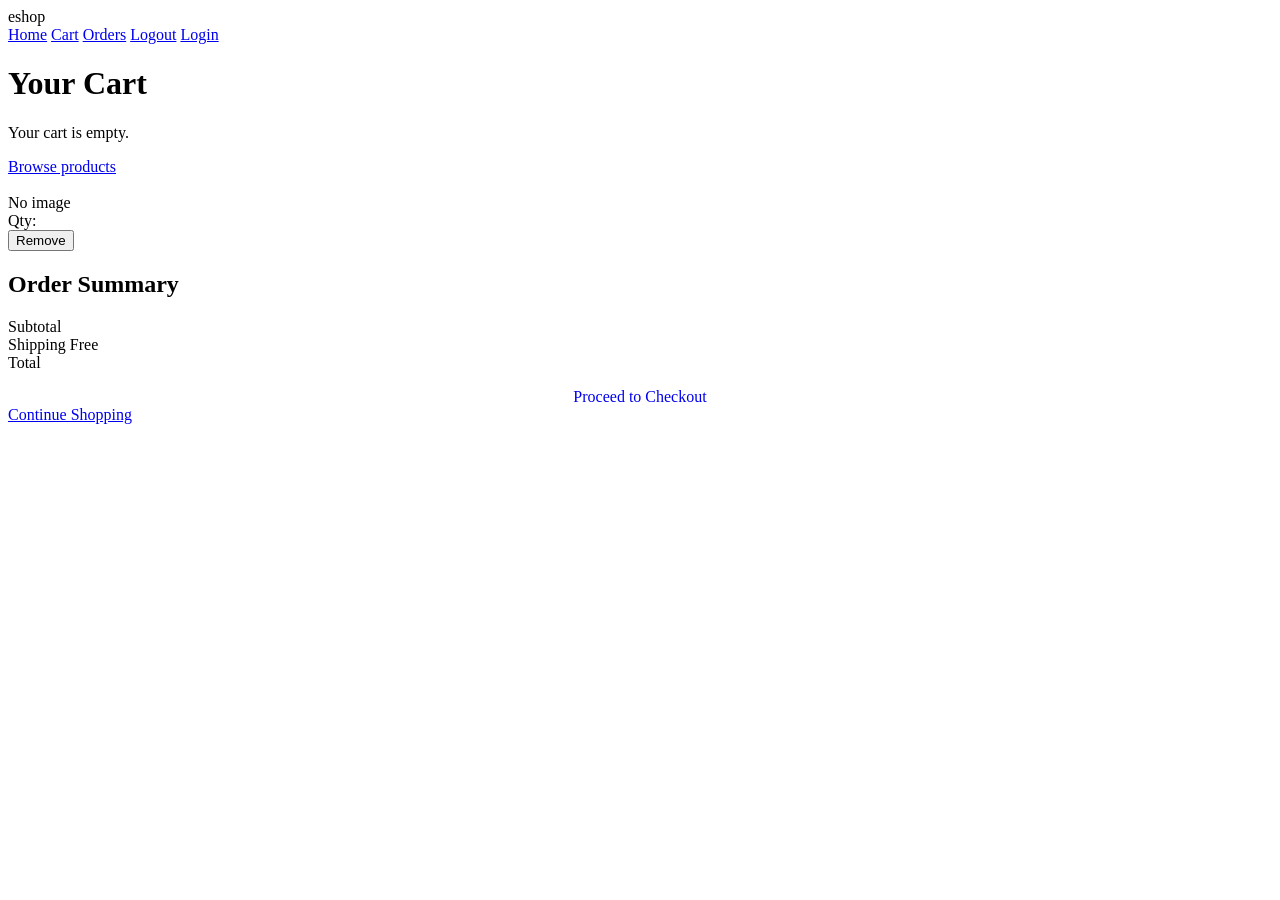
==== shop/src/main/resources/templates/cart.html @ b00f3cd9 "added cart page, images and fixed image permissions" ====
<!DOCTYPE html>
<html xmlns:th="http://www.thymeleaf.org">
<head>
    <meta charset="UTF-8">
    <title>Eshop - Cart</title>
    <link rel="stylesheet" th:href="@{/css/style.css}"/>
</head>
<body>

<nav>
    <div class="nav-logo">e<span>shop</span></div>
    <div class="nav-links">
        <a href="/">Home</a>
        <a href="/cart">Cart</a>
        <a href="/orders">Orders</a>
        <a th:if="${#authorization.expression('isAuthenticated()')}" href="/logout">Logout</a>
        <a th:unless="${#authorization.expression('isAuthenticated()')}" href="/login">Login</a>
    </div>
</nav>

<main class="main">
    <h1 class="page-title">Your Cart</h1>

    <!-- Empty cart -->
    <div class="empty" th:if="${#lists.isEmpty(cartItems)}">
        <p>Your cart is empty.</p>
        <a href="/" class="btn-browse">Browse products</a>
    </div>

    <!-- Cart items -->
    <div class="cart-container" th:unless="${#lists.isEmpty(cartItems)}">

        <!-- Cart items list -->
        <div class="cart-items">
            <div class="cart-item" th:each="item : ${cartItems}">

                <!-- Product image -->
                <div class="cart-item-img">
                    <img
                        th:if="${item.product.imageUrl != null}"
                        th:src="${item.product.imageUrl}"
                        th:alt="${item.product.name}"
                    />
                    <div class="product-img-placeholder" th:unless="${item.product.imageUrl != null}">
                        No image
                    </div>
                </div>

                <!-- Product details -->
                <div class="cart-item-details">
                    <div class="cart-item-name" th:text="${item.product.name}"></div>
                    <div class="cart-item-category"
                         th:text="${item.product.category != null ? item.product.category.name : ''}">
                    </div>
                    <div class="cart-item-price"
                         th:text="'$' + ${#numbers.formatDecimal(item.product.price, 1, 2)}">
                    </div>
                </div>

                <!-- Quantity -->
                <div class="cart-item-quantity">
                    <span>Qty: </span>
                    <strong th:text="${item.quantity}"></strong>
                </div>

                <!-- Item subtotal -->
                <div class="cart-item-subtotal"
                     th:text="'$' + ${#numbers.formatDecimal(item.product.price * item.quantity, 1, 2)}">
                </div>

                <!-- Remove button -->
                <form method="post" action="/cart/remove">
                    <input type="hidden" th:name="${_csrf.parameterName}" th:value="${_csrf.token}"/>
                    <input type="hidden" name="cartItemId" th:value="${item.id}"/>
                    <button type="submit" class="btn-remove">Remove</button>
                </form>

            </div>
        </div>

        <!-- Cart summary -->
        <div class="cart-summary">
            <h2>Order Summary</h2>
            <div class="summary-row">
                <span>Subtotal</span>
                <span th:text="'$' + ${#numbers.formatDecimal(cartTotal, 1, 2)}"></span>
            </div>
            <div class="summary-row">
                <span>Shipping</span>
                <span>Free</span>
            </div>
            <div class="summary-row summary-total">
                <span>Total</span>
                <span th:text="'$' + ${#numbers.formatDecimal(cartTotal, 1, 2)}"></span>
            </div>
            <a href="/checkout" class="btn-submit" style="display:block; text-align:center; text-decoration:none; margin-top:1rem;">
                Proceed to Checkout
            </a>
            <a href="/" class="btn-continue">Continue Shopping</a>
        </div>

    </div>
</main>

</body>
</html>
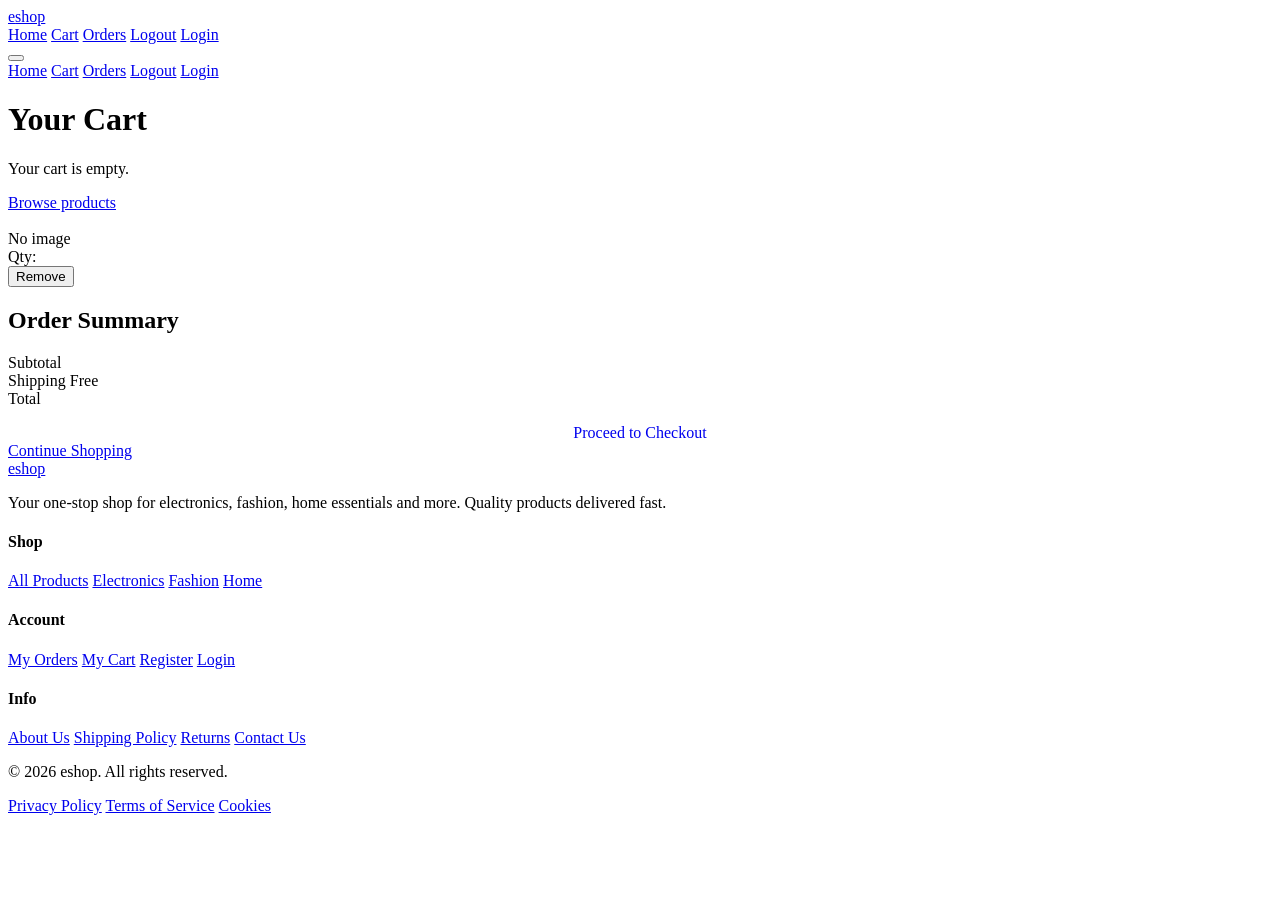
==== commit d5a6860b: "Added readme with screenshot" ====
--- a/shop/src/main/resources/templates/cart.html
+++ b/shop/src/main/resources/templates/cart.html
@@ -2,13 +2,14 @@
 <html xmlns:th="http://www.thymeleaf.org">
 <head>
     <meta charset="UTF-8">
+    <meta name="viewport" content="width=device-width, initial-scale=1.0">
     <title>Eshop - Cart</title>
     <link rel="stylesheet" th:href="@{/css/style.css}"/>
 </head>
 <body>
 
 <nav>
-    <div class="nav-logo">e<span>shop</span></div>
+    <a href="/" class="nav-logo">e<span>shop</span></a>
     <div class="nav-links">
         <a href="/">Home</a>
         <a href="/cart">Cart</a>
@@ -16,7 +17,22 @@
         <a th:if="${#authorization.expression('isAuthenticated()')}" href="/logout">Logout</a>
         <a th:unless="${#authorization.expression('isAuthenticated()')}" href="/login">Login</a>
     </div>
+    <!-- Hamburger button — only visible on mobile -->
+    <button type="button" class="hamburger" id="hamburger" aria-label="Menu">
+        <span></span>
+        <span></span>
+        <span></span>
+    </button>
 </nav>
+
+<!-- Mobile dropdown menu -->
+<div class="mobile-menu" id="mobileMenu">
+    <a href="/">Home</a>
+    <a href="/cart">Cart</a>
+    <a href="/orders">Orders</a>
+    <a th:if="${#authorization.expression('isAuthenticated()')}" href="/logout">Logout</a>
+    <a th:unless="${#authorization.expression('isAuthenticated()')}" href="/login">Login</a>
+</div>
 
 <main class="main">
     <h1 class="page-title">Your Cart</h1>
@@ -101,6 +117,68 @@
 
     </div>
 </main>
+<!-- FOOTER -->
+<footer>
+    <div class="footer-grid">
 
+        <!-- Brand -->
+        <div class="footer-brand">
+            <a href="/" class="nav-logo">e<span>shop</span></a>
+            <p>Your one-stop shop for electronics, fashion, home essentials and more. Quality products delivered fast.</p>
+        </div>
+
+        <!-- Shop -->
+        <div class="footer-col">
+            <h4>Shop</h4>
+            <a href="/">All Products</a>
+            <a href="/?categoryId=1">Electronics</a>
+            <a href="/?categoryId=2">Fashion</a>
+            <a href="/?categoryId=3">Home</a>
+        </div>
+
+        <!-- Account -->
+        <div class="footer-col">
+            <h4>Account</h4>
+            <a href="/orders">My Orders</a>
+            <a href="/cart">My Cart</a>
+            <a href="/register">Register</a>
+            <a href="/login">Login</a>
+        </div>
+
+        <!-- Info -->
+        <div class="footer-col">
+            <h4>Info</h4>
+            <a href="#">About Us</a>
+            <a href="#">Shipping Policy</a>
+            <a href="#">Returns</a>
+            <a href="#">Contact Us</a>
+        </div>
+
+    </div>
+
+    <div class="footer-bottom">
+        <p>© 2026 eshop. All rights reserved.</p>
+        <div class="footer-bottom-links">
+            <a href="#">Privacy Policy</a>
+            <a href="#">Terms of Service</a>
+            <a href="#">Cookies</a>
+        </div>
+    </div>
+</footer>
+<script>
+    const hamburger = document.getElementById('hamburger');
+    const mobileMenu = document.getElementById('mobileMenu');
+    hamburger.addEventListener('click', () => {
+        hamburger.classList.toggle('open');
+        mobileMenu.classList.toggle('open');
+    });
+    // Close menu when a link is clicked
+    mobileMenu.querySelectorAll('a').forEach(link => {
+        link.addEventListener('click', () => {
+            hamburger.classList.remove('open');
+            mobileMenu.classList.remove('open');
+        });
+    });
+</script>
 </body>
 </html>
